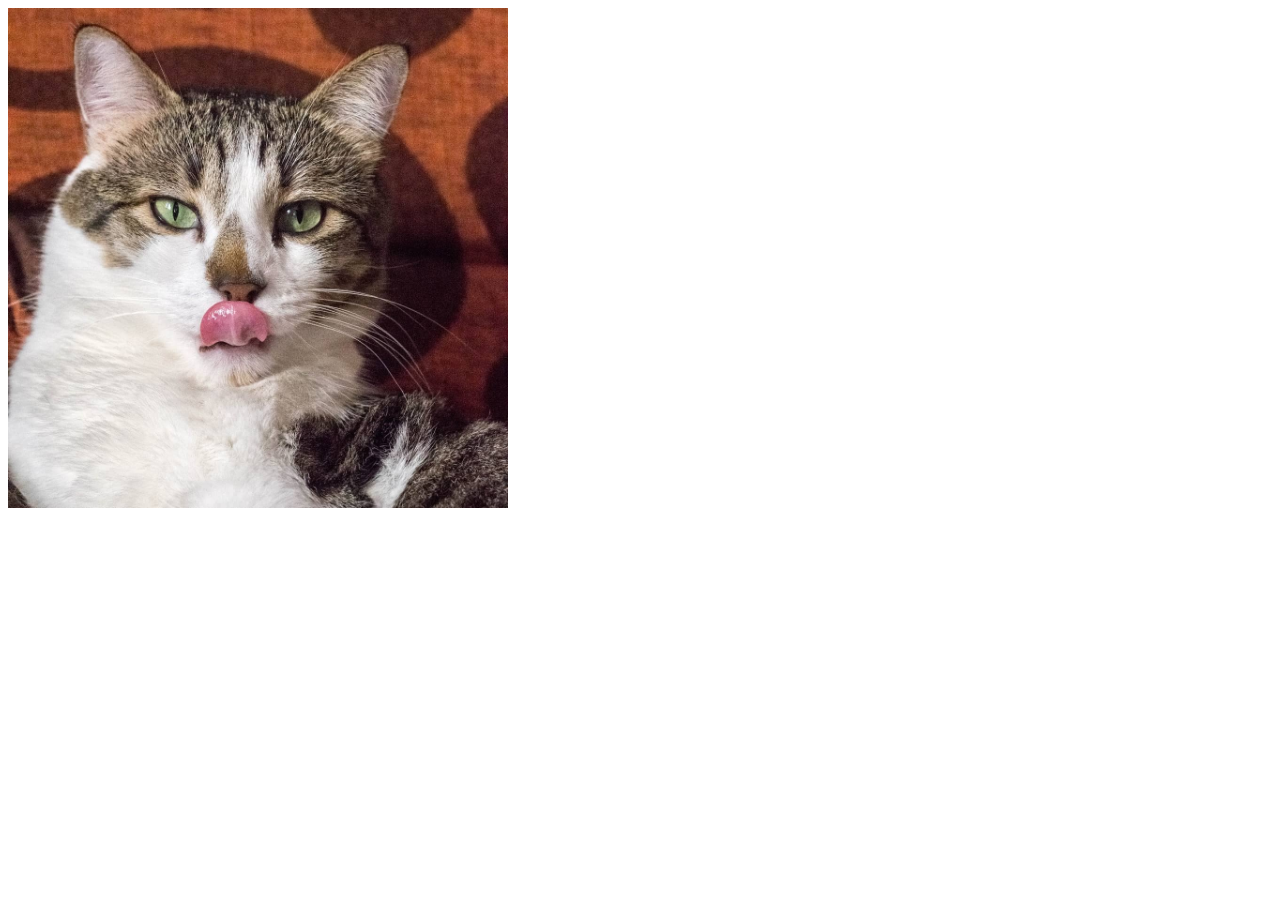
==== src/index.html @ 1ba8be9e "Initial commit" ====
<!DOCTYPE html>
<html lang="en">
  <head>
    <meta charset="UTF-8" />
    <!-- PON UN FAVICON!!! -->
    <link rel="icon" type="image/svg+xml" href="" />
    <meta name="viewport" content="width=device-width, initial-scale=1.0" />
    <!-- CAMBIA EL TITLE!!! -->
    <title>Vite Template</title>
  </head>
  <body>
    <img src="assets/images/anubis.jpg" width="500px" alt="anubis" />
    <script type="module" src="./js/index.js"></script>
  </body>
</html>
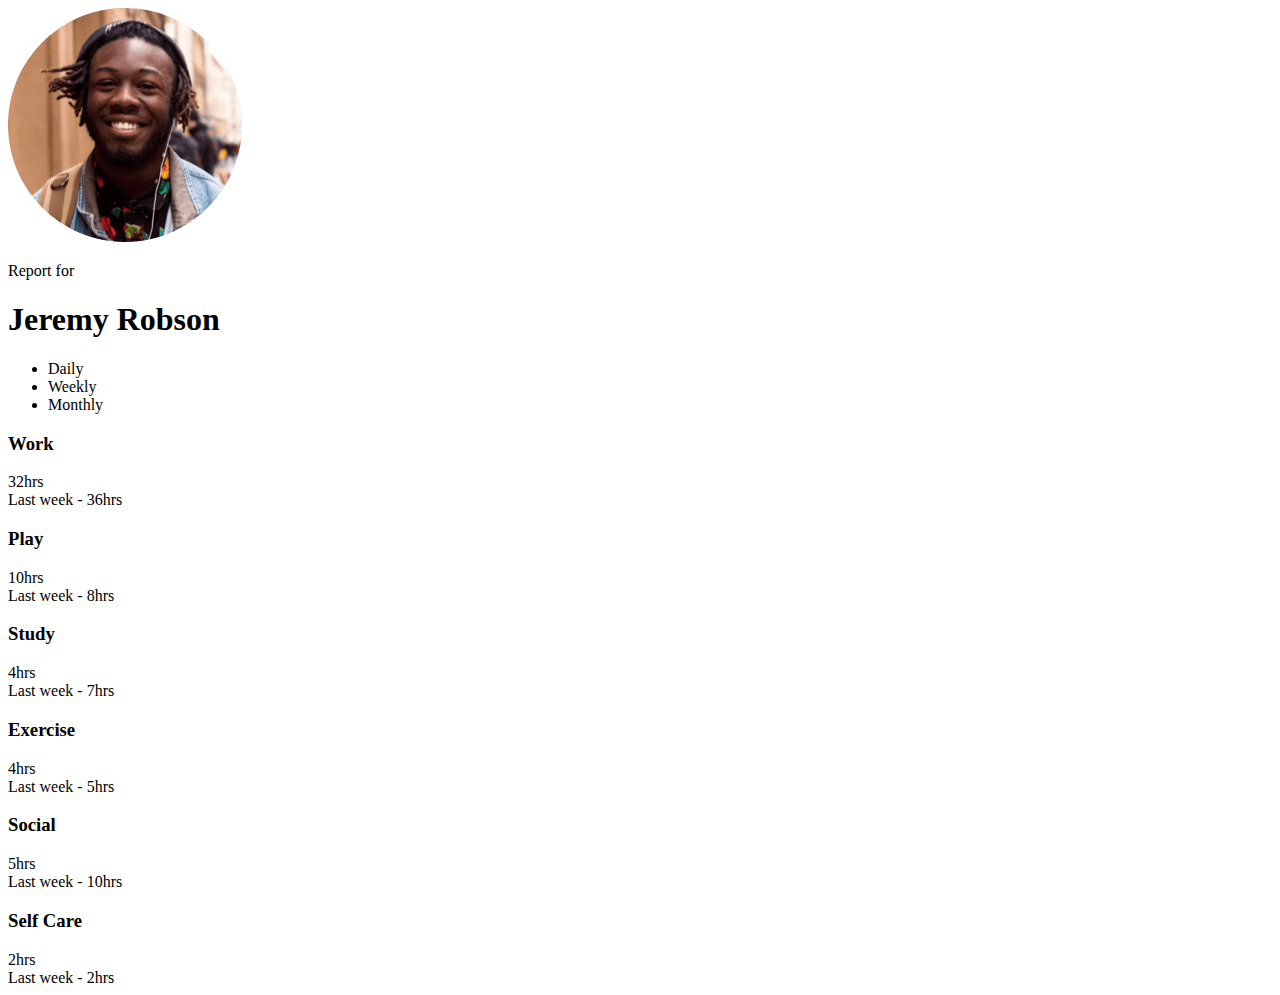
==== commit b8faf9aa: "First commit" ====
--- a/src/index.html
+++ b/src/index.html
@@ -3,13 +3,78 @@
   <head>
     <meta charset="UTF-8" />
     <!-- PON UN FAVICON!!! -->
-    <link rel="icon" type="image/svg+xml" href="" />
+    <link rel="icon" type="image/svg+xml" href="assets/images/favicon-32x32.png" />
     <meta name="viewport" content="width=device-width, initial-scale=1.0" />
-    <!-- CAMBIA EL TITLE!!! -->
-    <title>Vite Template</title>
+    <link rel="preconnect" href="https://fonts.googleapis.com" />
+    <link rel="preconnect" href="https://fonts.gstatic.com" crossorigin />
+    <link href="https://fonts.googleapis.com/css2?family=Rubik:wght@300;400;500&display=swap" rel="stylesheet" />
+    <title>Time Tracking</title>
   </head>
   <body>
-    <img src="assets/images/anubis.jpg" width="500px" alt="anubis" />
+    <main class="main">
+      <div class="card card--profile">
+        <img class="card__image" src="assets/images/image-jeremy.png" alt="Jeremy image" />
+        <p class="card__report">Report for</p>
+        <h1 class="card__name">Jeremy Robson</h1>
+        <nav class="card__select">
+          <ul id="card-list" class="card__list">
+            <li class="card__list-item" data-filter="daily" data-filter2="day">Daily</li>
+            <li class="card__list-item card__list-item--active" data-filter="weekly" data-filter2="week">Weekly</li>
+            <li class="card__list-item" data-filter="monthly" data-filter2="month">Monthly</li>
+          </ul>
+        </nav>
+      </div>
+
+      <div class="card card--work">
+        <h3 class="card__title">Work</h3>
+        <span class="card__current">32hrs</span>
+        <div class="card__footer">
+          <span class="card__last">Last week - </span>
+          <span class="card__previous">36hrs</span>
+        </div>
+      </div>
+
+      <div class="card card--play">
+        <h3 class="card__title">Play</h3>
+        <span class="card__current">10hrs</span>
+        <div class="card__footer">
+          <span class="card__last">Last week - </span>
+          <span class="card__previous">8hrs</span>
+        </div>
+      </div>
+      <div class="card card--study">
+        <h3 class="card__title">Study</h3>
+        <span class="card__current">4hrs</span>
+        <div class="card__footer">
+          <span class="card__last">Last week - </span>
+          <span class="card__previous">7hrs</span>
+        </div>
+      </div>
+      <div class="card card--exercise">
+        <h3 class="card__title">Exercise</h3>
+        <span class="card__current">4hrs</span>
+        <div class="card__footer">
+          <span class="card__last">Last week - </span>
+          <span class="card__previous">5hrs</span>
+        </div>
+      </div>
+      <div class="card card--social">
+        <h3 class="card__title">Social</h3>
+        <span class="card__current">5hrs</span>
+        <div class="card__footer">
+          <span class="card__last">Last week - </span>
+          <span class="card__previous">10hrs</span>
+        </div>
+      </div>
+      <div class="card card--self-care">
+        <h3 class="card__title">Self Care</h3>
+        <span class="card__current">2hrs</span>
+        <div class="card__footer">
+          <span class="card__last">Last week - </span>
+          <span class="card__previous">2hrs</span>
+        </div>
+      </div>
+    </main>
     <script type="module" src="./js/index.js"></script>
   </body>
 </html>
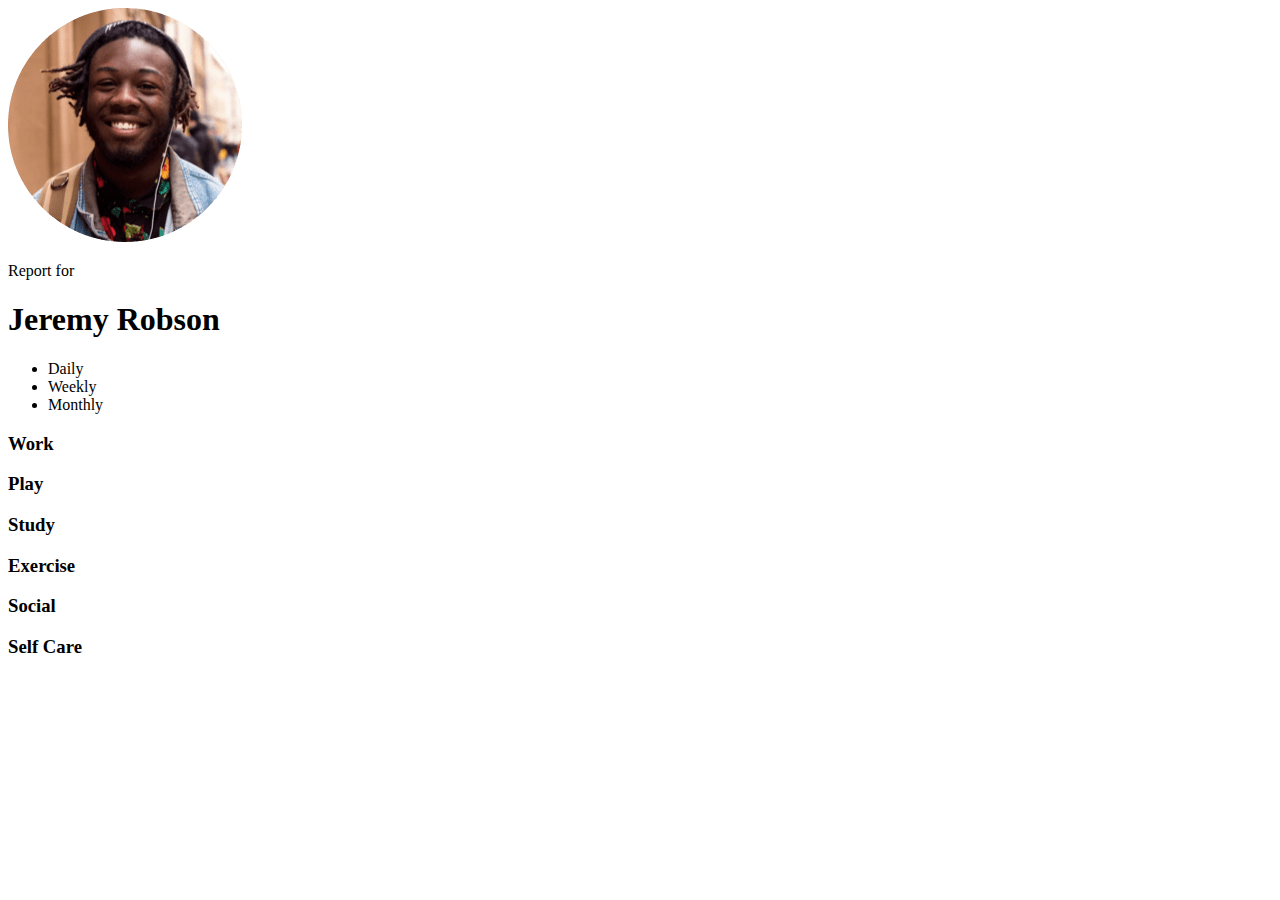
==== commit 0ba208c5: "Práctica terminada" ====
--- a/src/index.html
+++ b/src/index.html
@@ -18,60 +18,60 @@
         <h1 class="card__name">Jeremy Robson</h1>
         <nav class="card__select">
           <ul id="card-list" class="card__list">
-            <li class="card__list-item" data-filter="daily" data-filter2="day">Daily</li>
-            <li class="card__list-item card__list-item--active" data-filter="weekly" data-filter2="week">Weekly</li>
-            <li class="card__list-item" data-filter="monthly" data-filter2="month">Monthly</li>
+            <li class="card__list-item" data-filter="daily" data-filter2="Yesterday">Daily</li>
+            <li class="card__list-item card__list-item--active" data-filter="weekly" data-filter2="Last week">Weekly</li>
+            <li class="card__list-item" data-filter="monthly" data-filter2="Last month">Monthly</li>
           </ul>
         </nav>
       </div>
 
       <div class="card card--work">
         <h3 class="card__title">Work</h3>
-        <span class="card__current">32hrs</span>
+        <span class="card__current"></span>
         <div class="card__footer">
-          <span class="card__last">Last week - </span>
-          <span class="card__previous">36hrs</span>
+          <span class="card__last"></span>
+          <span class="card__previous"></span>
         </div>
       </div>
 
       <div class="card card--play">
         <h3 class="card__title">Play</h3>
-        <span class="card__current">10hrs</span>
+        <span class="card__current"></span>
         <div class="card__footer">
-          <span class="card__last">Last week - </span>
-          <span class="card__previous">8hrs</span>
+          <span class="card__last"></span>
+          <span class="card__previous"></span>
         </div>
       </div>
       <div class="card card--study">
         <h3 class="card__title">Study</h3>
-        <span class="card__current">4hrs</span>
+        <span class="card__current"></span>
         <div class="card__footer">
-          <span class="card__last">Last week - </span>
-          <span class="card__previous">7hrs</span>
+          <span class="card__last"></span>
+          <span class="card__previous"></span>
         </div>
       </div>
       <div class="card card--exercise">
         <h3 class="card__title">Exercise</h3>
-        <span class="card__current">4hrs</span>
+        <span class="card__current"></span>
         <div class="card__footer">
-          <span class="card__last">Last week - </span>
-          <span class="card__previous">5hrs</span>
+          <span class="card__last"></span>
+          <span class="card__previous"></span>
         </div>
       </div>
       <div class="card card--social">
         <h3 class="card__title">Social</h3>
-        <span class="card__current">5hrs</span>
+        <span class="card__current"></span>
         <div class="card__footer">
-          <span class="card__last">Last week - </span>
-          <span class="card__previous">10hrs</span>
+          <span class="card__last"></span>
+          <span class="card__previous"></span>
         </div>
       </div>
       <div class="card card--self-care">
         <h3 class="card__title">Self Care</h3>
-        <span class="card__current">2hrs</span>
+        <span class="card__current"></span>
         <div class="card__footer">
-          <span class="card__last">Last week - </span>
-          <span class="card__previous">2hrs</span>
+          <span class="card__last"></span>
+          <span class="card__previous"></span>
         </div>
       </div>
     </main>
